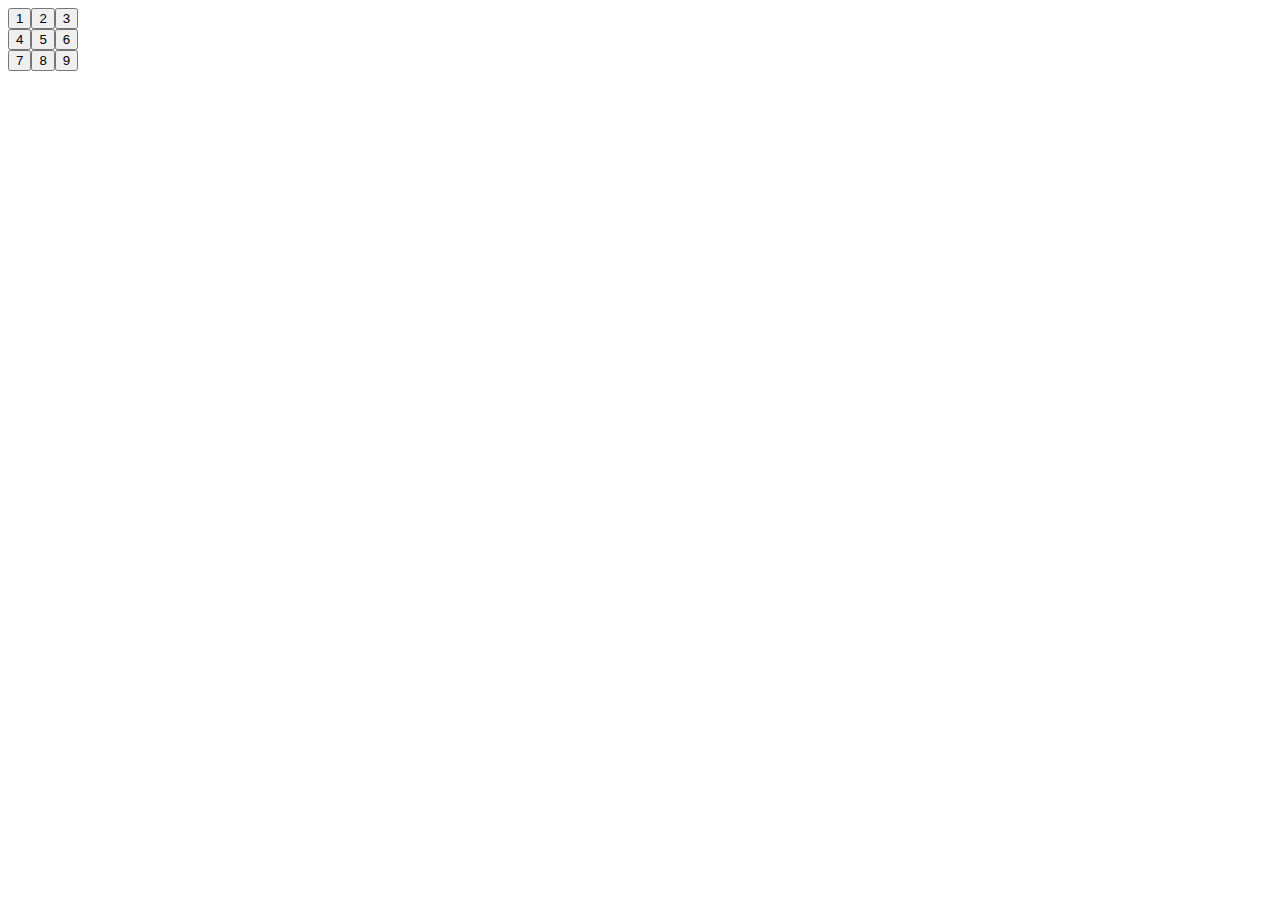
==== 3x3 button/index.html @ 5732f356 "aaa" ====
<!DOCTYPE html>
<html>
    <head>
       <link rel="stylesheet" href="style.css">
    </head>
    <title></title>
        <body>
            <div id="output"></div>
            <div id="field=row1"></div>
            <div id="field=row2"></div>
            <div id="field=row3"></div>

            <script src="script.js"></script>
        </body>
</html>
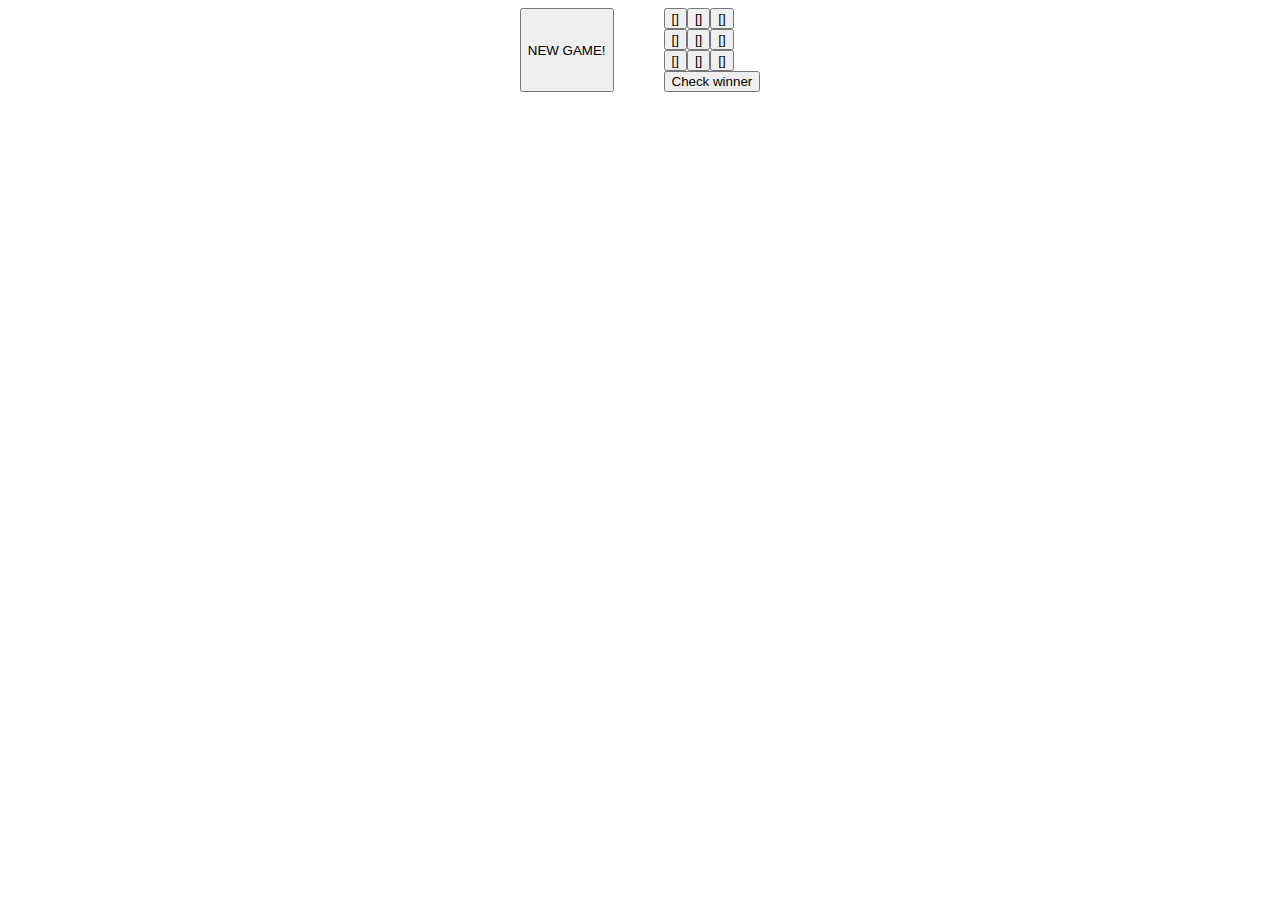
==== commit 5578ac0d: "asd" ====
--- a/3x3 button/index.html
+++ b/3x3 button/index.html
@@ -3,13 +3,15 @@
     <head>
        <link rel="stylesheet" href="style.css">
     </head>
-    <title></title>
+    <title>Desas</title>
         <body>
-            <div id="output"></div>
+            <header><button id=clear-button>NEW GAME!</button></header>
+            <div id="output">
             <div id="field=row1"></div>
             <div id="field=row2"></div>
             <div id="field=row3"></div>
-
+            <div><button id= winner> Check winner</button></div>
+            </div>
             <script src="script.js"></script>
         </body>
 </html>--- a/3x3 button/style.css
+++ b/3x3 button/style.css
@@ -0,0 +1,13 @@
+body {
+    display: flex;
+    justify-content: center;
+}
+header {
+    display: flex;
+    float: left;
+
+}
+#output {
+    margin-left: 50px;
+    justify-content: center;
+}